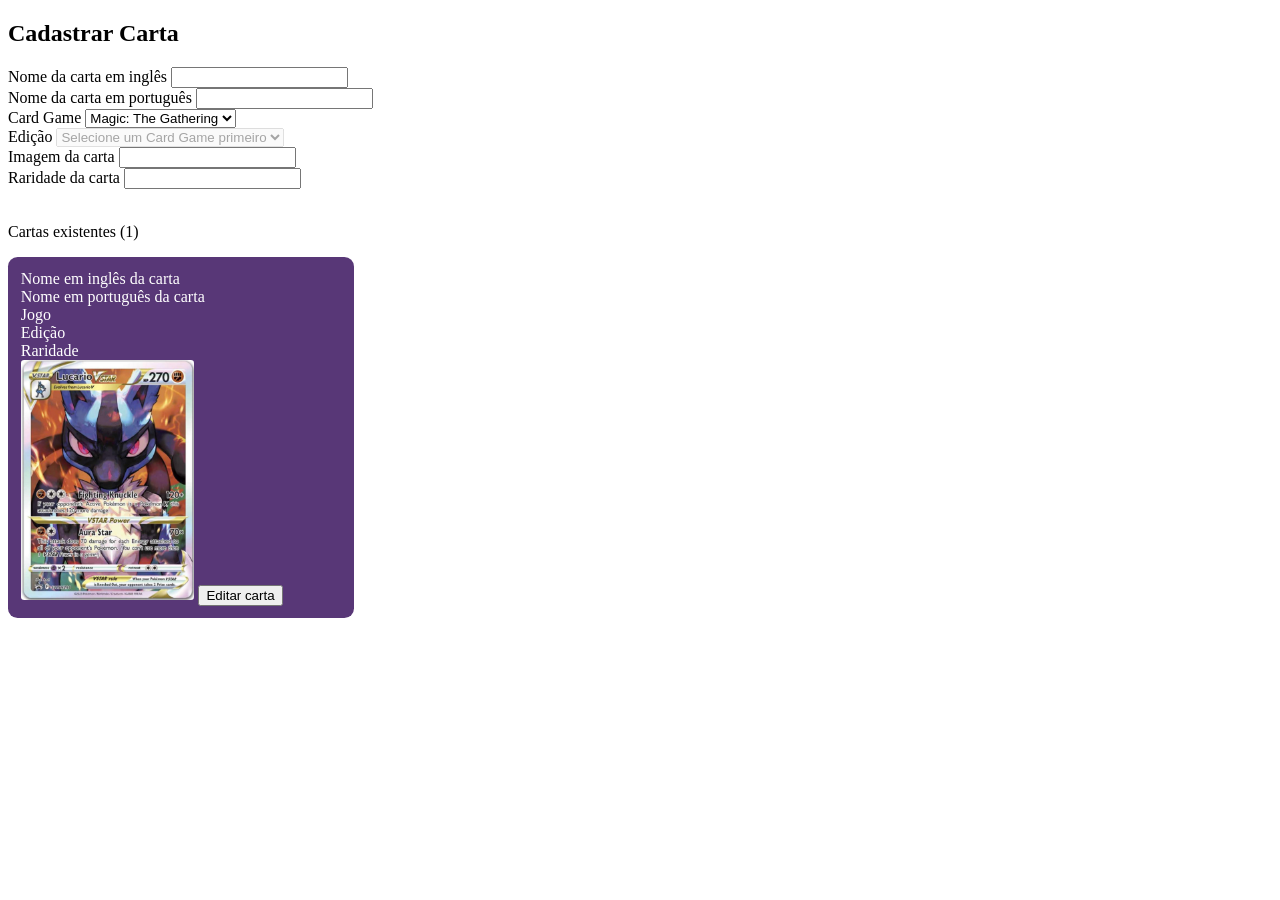
==== frontend/index.html @ 21bed3a3 "feat: add mysql conn Adicionei a conexão com MySQL com PHP." ====
<!DOCTYPE html>
<html lang="en">
<head>
    <meta charset="UTF-8">
    <meta name="viewport" content="width=device-width, initial-scale=1.0">
    <link rel="stylesheet" href="./index.css">
    <title>Dashboard</title>
</head>
<body>
    <h2>Cadastrar Carta</h2>
    <label>Nome da carta em inglês</label>
    <input required><br>
    <label>Nome da carta em português</label>
    <input><br>
    <label>Card Game</label>
    <select>
        <option id="magic">Magic: The Gathering</option>
        <option id="pokemon">Pokemon</option>
        <option id="yugioh">Yu-Gi-Oh!</option>
    </select><br>
    <label>Edição</label>
    <select disabled>
        <option>Selecione um Card Game primeiro</option>
    </select><br>
    <label>Imagem da carta</label>
    <input><br>
    <label>Raridade da carta</label>
    <input>
    <br><br>
    <p>Cartas existentes (1)</p>
    <div class="card">
        Nome em inglês da carta<br>
        Nome em português da carta<br>
        Jogo<br>
        Edição<br>
        Raridade<br>
        <img class="card-img" src="img/lucario-card.png">
        <button>Editar carta</button>
    </div>
    <script src="./index.js"></script>
</body>
</html>
---- frontend/index.css ----
.card{
    max-width: 20rem;
    color: white;
    background-color: #583777;
    padding: 0.8rem;
    border-radius: 0.6rem;
}

.card-img{
    height: 15rem;
    border-radius: 0.2rem;
    background-color: aquamarine;
}
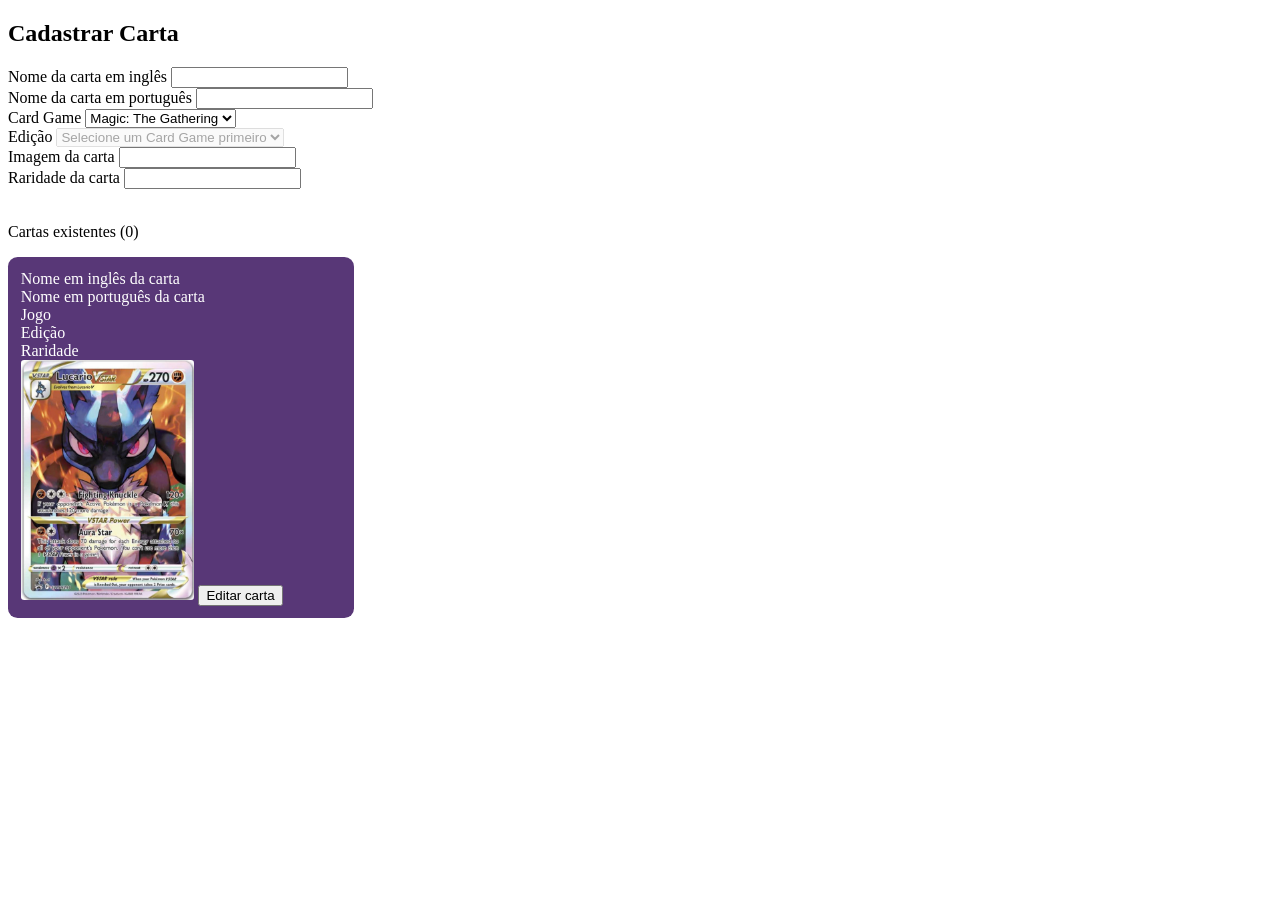
==== commit 00c92f87: "feat: add front back conn and loading Adicionei a conexão da página html do frontend com o backend P" ====
--- a/frontend/index.html
+++ b/frontend/index.html
@@ -27,7 +27,9 @@
     <label>Raridade da carta</label>
     <input>
     <br><br>
-    <p>Cartas existentes (1)</p>
+    <p id="total-cards">Cartas existentes (0)</p>
+    <div id="loading-icon"></div>
+    <div id="backend-result"></div>
     <div class="card">
         Nome em inglês da carta<br>
         Nome em português da carta<br>
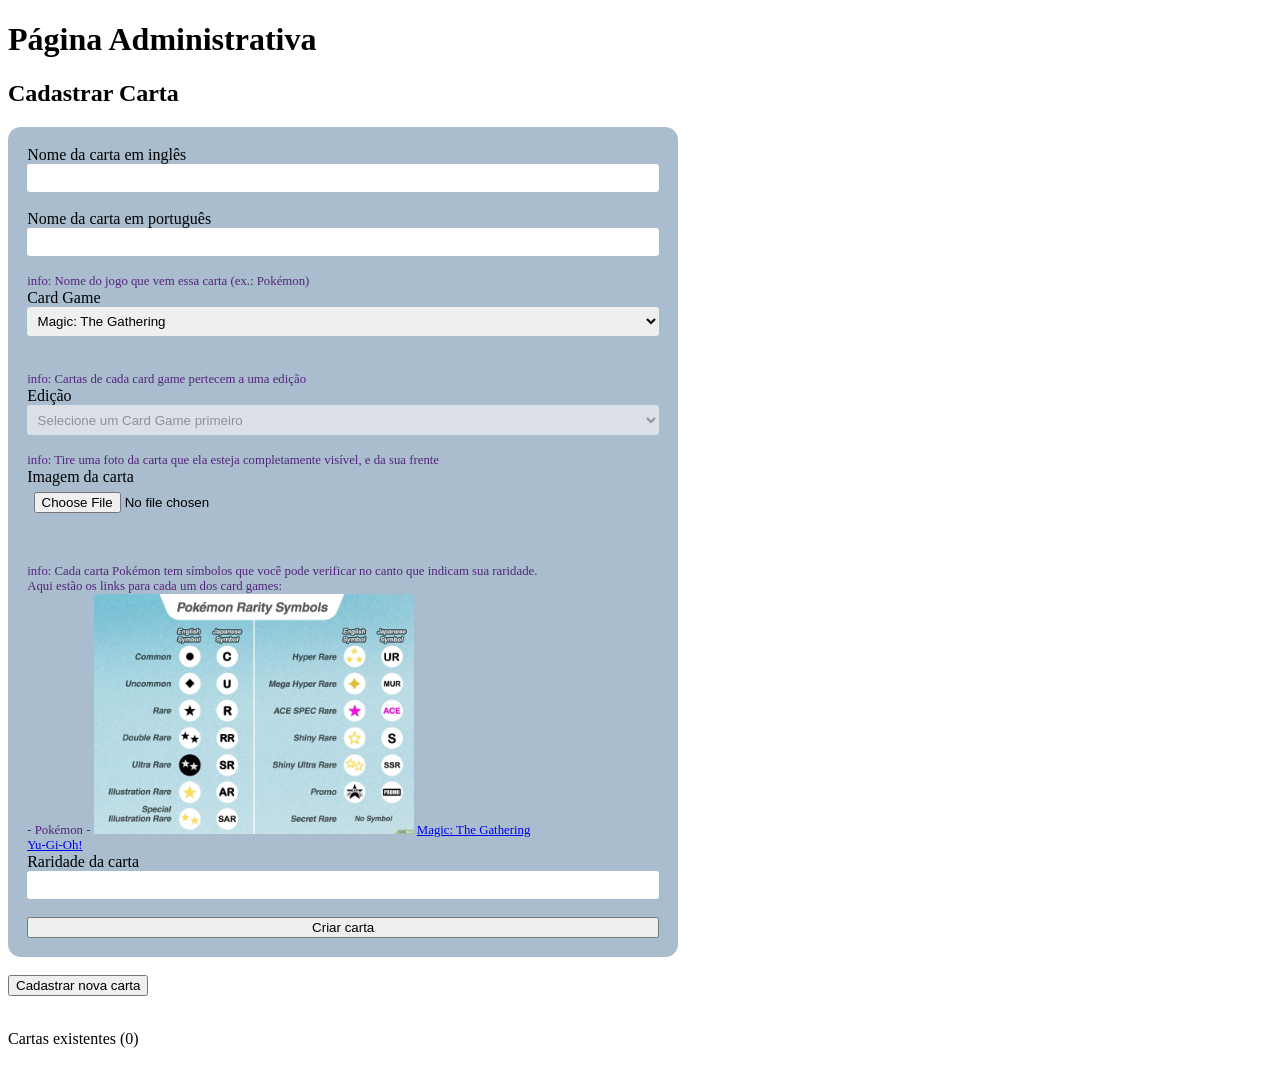
==== commit 74bde3fe: "feat: add url paths and rarity Iniciei a separação dos caminhos de url do login e das cartas, para j" ====
--- a/frontend/index.html
+++ b/frontend/index.html
@@ -1,36 +1,76 @@
-<!DOCTYPE html>
+<!doctype html>
 <html lang="en">
-<head>
-    <meta charset="UTF-8">
-    <meta name="viewport" content="width=device-width, initial-scale=1.0">
-    <link rel="stylesheet" href="./index.css">
+  <head>
+    <meta charset="UTF-8" />
+    <meta name="viewport" content="width=device-width, initial-scale=1.0" />
+    <link rel="stylesheet" href="./index.css" />
     <title>Dashboard</title>
-</head>
-<body>
+  </head>
+  <body>
+    <h1>Página Administrativa</h1>
     <h2>Cadastrar Carta</h2>
-    <label>Nome da carta em inglês</label>
-    <input required><br>
-    <label>Nome da carta em português</label>
-    <input><br>
-    <label>Card Game</label>
-    <select>
+    <div class="new-card-form">
+      <label>Nome da carta em inglês</label>
+      <input id="input-en-name" required /><br />
+      <label>Nome da carta em português</label>
+      <input /><br />
+
+      <div class="help-info">
+        info: Nome do jogo que vem essa carta (ex.: Pokémon)
+      </div>
+      <label>Card Game</label>
+      <select>
         <option id="magic">Magic: The Gathering</option>
         <option id="pokemon">Pokemon</option>
-        <option id="yugioh">Yu-Gi-Oh!</option>
-    </select><br>
-    <label>Edição</label>
-    <select disabled>
-        <option>Selecione um Card Game primeiro</option>
-    </select><br>
-    <label>Imagem da carta</label>
-    <input><br>
-    <label>Raridade da carta</label>
-    <input>
-    <br><br>
+        <option id="yugioh">Yu-Gi-Oh!</option></select
+      ><br /><br />
+
+      <div class="help-info">
+        info: Cartas de cada card game pertecem a uma edição
+      </div>
+      <label>Edição</label>
+      <select disabled>
+        <option>Selecione um Card Game primeiro</option></select
+      ><br />
+
+      <div class="help-info">
+        info: Tire uma foto da carta que ela esteja completamente visível, e da
+        sua frente
+      </div>
+      <label>Imagem da carta</label>
+      <input type="file" id="img-input">
+      <pre id="output"></pre>
+
+      <br />
+      <div class="help-info">
+        info: Cada carta Pokémon tem símbolos que você pode verificar no canto
+        que indicam sua raridade.<br>
+        Aqui estão os links para cada um dos card games: 
+        <br />
+        - Pokémon - 
+        <img
+          src="img/pokemon-rarity-chart.png"
+          width="320"
+        />
+        <a href="https://www.wargamer.com/magic-the-gathering/card-rarity">Magic: The Gathering</a>
+        <br>
+        <a href="https://www.yugiohcardguide.com/guide_to_card_rarity.html">Yu-Gi-Oh!</a>
+      </div>
+      <label>Raridade da carta</label>
+      <input /><br />
+
+      <button onclick="createCard()">Criar carta</button>
+    </div>
+
+    <br />
+    <button>Cadastrar nova carta</button>
+    <br /><br />
     <p id="total-cards">Cartas existentes (0)</p>
     <div id="loading-icon"></div>
-    <div id="backend-result"></div>
-    <div class="card">
+
+    <div id="backend-result" class="cards-list"></div>
+
+    <!-- <div class="card">
         Nome em inglês da carta<br>
         Nome em português da carta<br>
         Jogo<br>
@@ -38,7 +78,7 @@
         Raridade<br>
         <img class="card-img" src="img/lucario-card.png">
         <button>Editar carta</button>
-    </div>
+    </div> -->
     <script src="./index.js"></script>
-</body>
-</html>+  </body>
+</html>
--- a/frontend/index.css
+++ b/frontend/index.css
@@ -1,5 +1,31 @@
+.new-card-form{
+    width: 50%;
+    display: flex;
+    flex-direction: column;
+    padding: 1.2rem;
+    border-radius: 0.8rem;
+    background-color: rgb(169, 189, 206);
+}
+
+.new-card-form input, select{
+    padding: 0.4rem;
+    border-radius: 0.2rem;
+    border: none;
+}
+
+.help-info{
+    color: rgb(84, 37, 122);
+    font-size: 0.8rem;
+}
+
+.cards-list{
+    display: flex;
+    flex-wrap: wrap;
+    gap: 0.6rem;
+}
+
 .card{
-    max-width: 20rem;
+    width: 15rem;
     color: white;
     background-color: #583777;
     padding: 0.8rem;
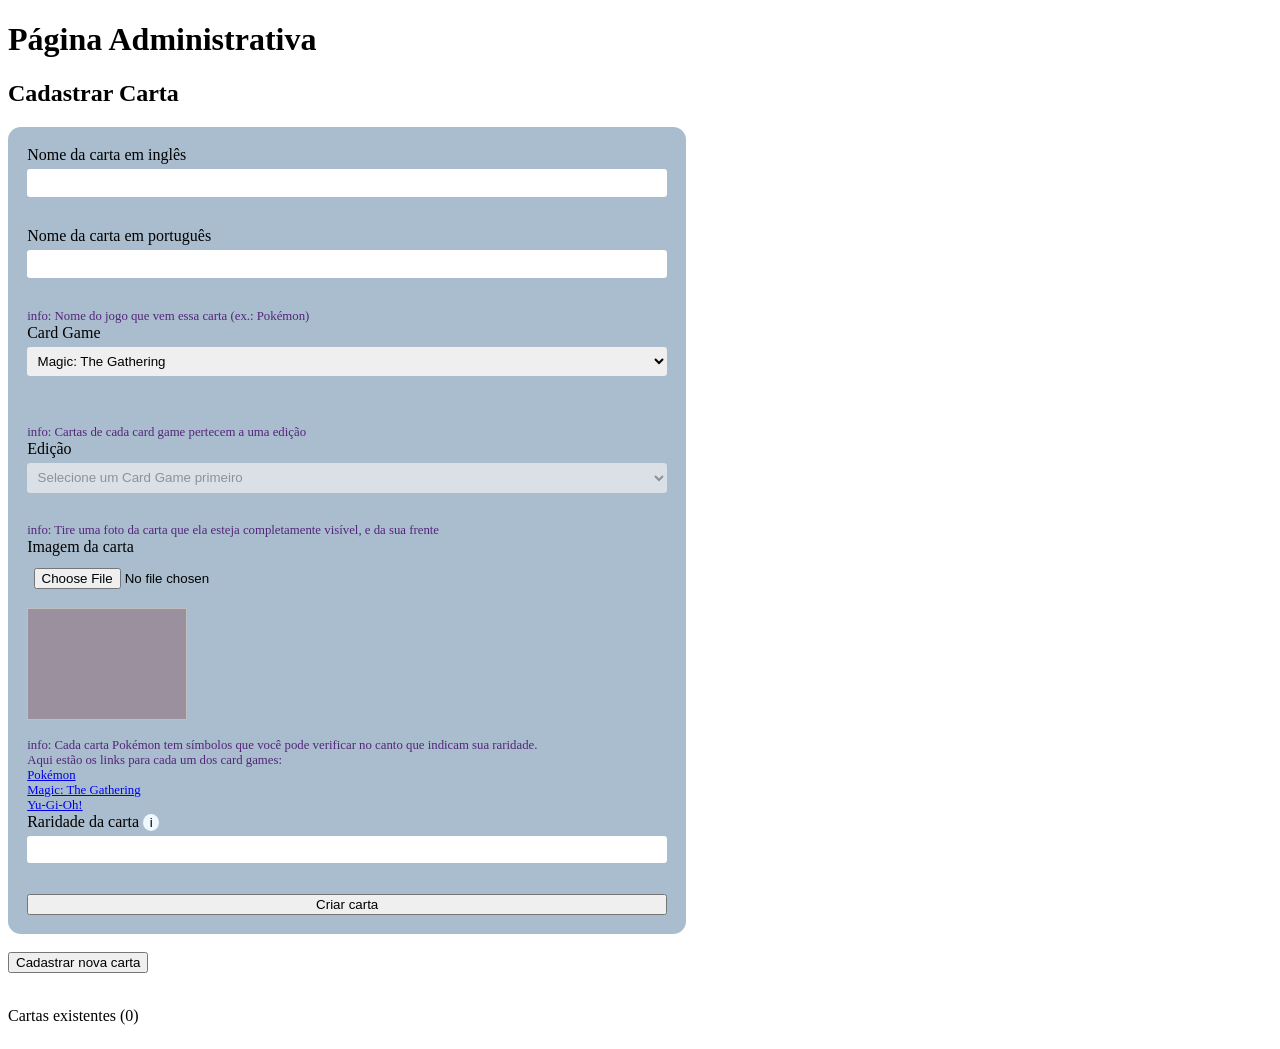
==== commit bcd263af: "feat: add img choose file Agora você pode escolher um arquivo do computador para adicionar como imag" ====
--- a/frontend/index.html
+++ b/frontend/index.html
@@ -39,7 +39,7 @@
       </div>
       <label>Imagem da carta</label>
       <input type="file" id="img-input">
-      <pre id="output"></pre>
+      <img id="output">
 
       <br />
       <div class="help-info">
@@ -47,16 +47,16 @@
         que indicam sua raridade.<br>
         Aqui estão os links para cada um dos card games: 
         <br />
-        - Pokémon - 
-        <img
-          src="img/pokemon-rarity-chart.png"
-          width="320"
-        />
+        <a href="https://www.wikihow.com/Pokemon-Rarity-Symbols">Pokémon</a>
+        <br>
         <a href="https://www.wargamer.com/magic-the-gathering/card-rarity">Magic: The Gathering</a>
         <br>
         <a href="https://www.yugiohcardguide.com/guide_to_card_rarity.html">Yu-Gi-Oh!</a>
       </div>
-      <label>Raridade da carta</label>
+      <div>
+        <label>Raridade da carta</label>
+        <button id="rarity-info" class="info-button">i</button>
+      </div>
       <input /><br />
 
       <button onclick="createCard()">Criar carta</button>
--- a/frontend/index.css
+++ b/frontend/index.css
@@ -1,5 +1,5 @@
 .new-card-form{
-    width: 50%;
+    width: 40rem;
     display: flex;
     flex-direction: column;
     padding: 1.2rem;
@@ -8,14 +8,37 @@
 }
 
 .new-card-form input, select{
+    margin-top: 0.3rem;
+    margin-bottom: 0.8rem;
     padding: 0.4rem;
     border-radius: 0.2rem;
     border: none;
 }
 
+.new-card-form label{
+}
+
 .help-info{
     color: rgb(84, 37, 122);
     font-size: 0.8rem;
+}
+
+.info-button{
+    width: 1rem;
+    background-color: aliceblue;
+    border: 0;
+    border-radius: 100%;
+    transition: all 0.2s;
+}
+
+.info-button:hover{
+    background-color: rgb(105, 173, 233);
+}
+
+#output{
+    width: 10rem;
+    height: 7rem;
+    background-color: #72111141;
 }
 
 .cards-list{
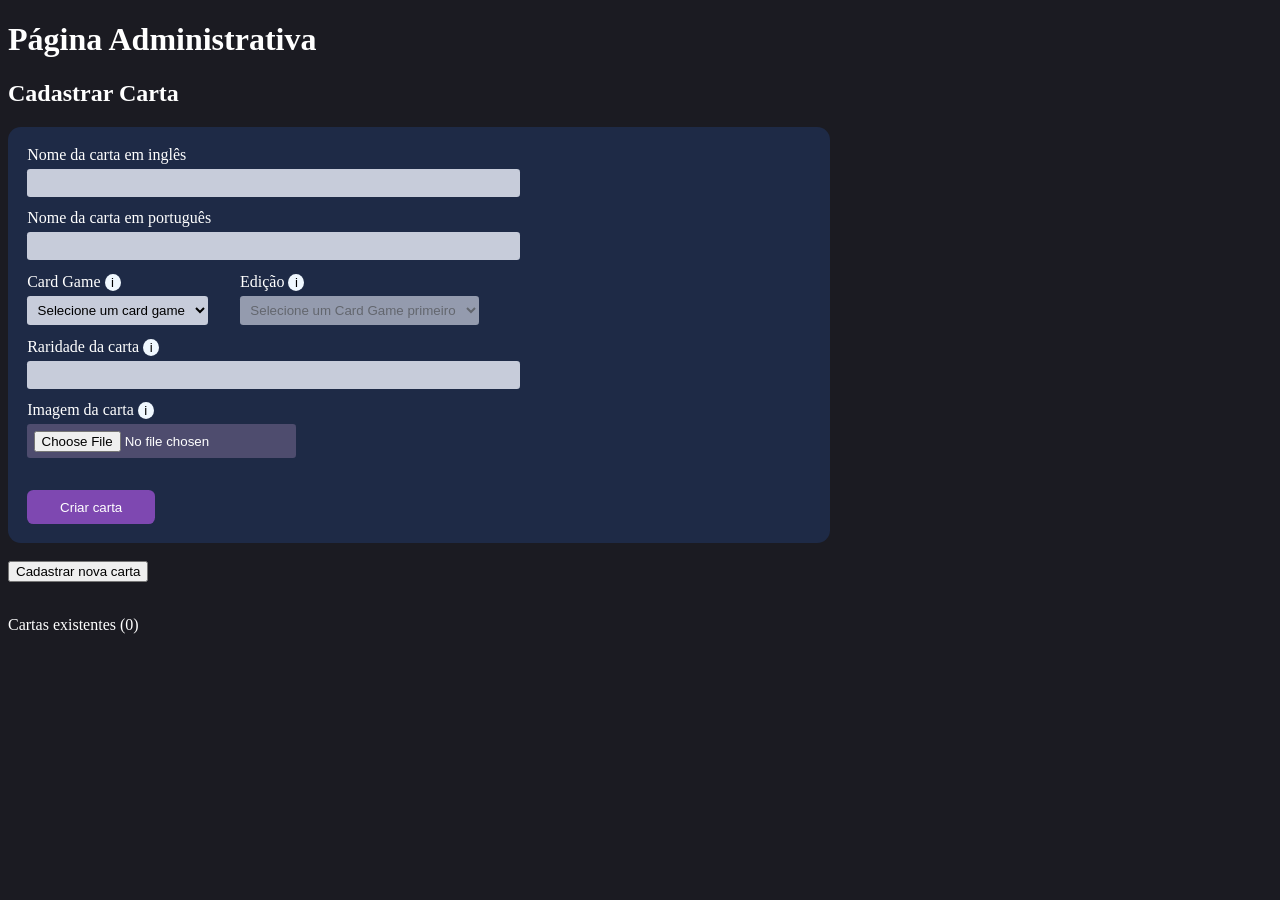
==== commit 09a2d4af: "feat: add img limit and form submition Agora você não pode colocar imagens maiores do que 4mb, para " ====
--- a/frontend/index.html
+++ b/frontend/index.html
@@ -10,56 +10,77 @@
     <h1>Página Administrativa</h1>
     <h2>Cadastrar Carta</h2>
     <div class="new-card-form">
-      <label>Nome da carta em inglês</label>
-      <input id="input-en-name" required /><br />
-      <label>Nome da carta em português</label>
-      <input /><br />
+      <label for="input-en-name">Nome da carta em inglês</label>
+      <input id="input-en-name" required />
+      <label for="input-pt-name">Nome da carta em português</label>
+      <input id="input-pt-name"/>
 
-      <div class="help-info">
-        info: Nome do jogo que vem essa carta (ex.: Pokémon)
+      <div class="card-select-container">
+        <div>
+          <div class="help-info" id="card-game-info-card">
+            Nome do jogo que vem essa carta (ex.: Pokémon)
+          </div>
+          <div>
+            <label>Card Game</label>
+            <button id="card-game-info" class="info-button" onclick="showHelpInfo(id)">i</button>
+          </div>
+          <select id="card-game-select" required>
+            <option value="selecione">Selecione um card game</option>
+            <option id="magic" value="magic">Magic: The Gathering</option>
+            <option id="pokemon" value="pokemon">Pokemon</option>
+            <option id="yugioh" value="yugioh">Yu-Gi-Oh!</option>
+          </select>
+        </div>
+
+        <div>
+          <div class="help-info" id="edition-info-card">
+            Cartas de cada card game pertecem a uma edição
+          </div>
+          <div>
+            <label>Edição</label>
+            <button id="edition-info" class="info-button" onclick="showHelpInfo(id)">i</button>
+          </div>
+          <select id="game-edition-select" disabled required>
+            <option>Selecione um Card Game primeiro</option>
+          </select>
+        </div>
       </div>
-      <label>Card Game</label>
-      <select>
-        <option id="magic">Magic: The Gathering</option>
-        <option id="pokemon">Pokemon</option>
-        <option id="yugioh">Yu-Gi-Oh!</option></select
-      ><br /><br />
 
-      <div class="help-info">
-        info: Cartas de cada card game pertecem a uma edição
+      <div class="help-info" id="rarity-info-card">
+        Cada carta Pokémon tem símbolos que você pode verificar no canto
+        que indicam sua raridade.<br />
+        Aqui estão os links para cada um dos card games:
+        <br />
+        <a href="https://www.wikihow.com/Pokemon-Rarity-Symbols">Pokémon</a>
+        <br />
+        <a href="https://www.wargamer.com/magic-the-gathering/card-rarity"
+          >Magic: The Gathering</a
+        >
+        <br />
+        <a href="https://www.yugiohcardguide.com/guide_to_card_rarity.html"
+          >Yu-Gi-Oh!</a
+        >
       </div>
-      <label>Edição</label>
-      <select disabled>
-        <option>Selecione um Card Game primeiro</option></select
-      ><br />
+      <div>
+        <label for="rarity-info">Raridade da carta</label>
+        <button id="rarity-info" class="info-button" onclick="showHelpInfo(id)">i</button>
+      </div>
+      <input id="rarity-input" required/>
 
-      <div class="help-info">
-        info: Tire uma foto da carta que ela esteja completamente visível, e da
+      <div class="help-info" id="img-info-card">
+        Tire uma foto da carta que ela esteja completamente visível, e da
         sua frente
       </div>
-      <label>Imagem da carta</label>
-      <input type="file" id="img-input">
-      <img id="output">
+      <div>
+        <p id="img-error-message"></p>
+        <label>Imagem da carta</label>
+        <button id="img-info" class="info-button" onclick="showHelpInfo(id)">i</button>
+      </div>
+      
+      <input type="file" id="img-input" required/>
+      <div id="output"></div>
 
-      <br />
-      <div class="help-info">
-        info: Cada carta Pokémon tem símbolos que você pode verificar no canto
-        que indicam sua raridade.<br>
-        Aqui estão os links para cada um dos card games: 
-        <br />
-        <a href="https://www.wikihow.com/Pokemon-Rarity-Symbols">Pokémon</a>
-        <br>
-        <a href="https://www.wargamer.com/magic-the-gathering/card-rarity">Magic: The Gathering</a>
-        <br>
-        <a href="https://www.yugiohcardguide.com/guide_to_card_rarity.html">Yu-Gi-Oh!</a>
-      </div>
-      <div>
-        <label>Raridade da carta</label>
-        <button id="rarity-info" class="info-button">i</button>
-      </div>
-      <input /><br />
-
-      <button onclick="createCard()">Criar carta</button>
+      <button onclick="createCard()" class="create-card-button">Criar carta</button>
     </div>
 
     <br />
--- a/frontend/index.css
+++ b/frontend/index.css
@@ -1,10 +1,19 @@
+body{
+    background-color: rgb(27, 27, 34);
+    color: white;
+}
+
+a{
+    color: #98c2f3;
+}
+
 .new-card-form{
-    width: 40rem;
+    width: 49rem;
     display: flex;
     flex-direction: column;
     padding: 1.2rem;
     border-radius: 0.8rem;
-    background-color: rgb(169, 189, 206);
+    background-color: rgb(30, 42, 70);
 }
 
 .new-card-form input, select{
@@ -13,15 +22,60 @@
     padding: 0.4rem;
     border-radius: 0.2rem;
     border: none;
+    background-color: #c7ccda;
+}
+
+.new-card-form input{
+    width: 30rem;
 }
 
 .new-card-form label{
 }
 
+#img-input{
+    width: 16rem;
+    background-color: rgb(78, 76, 110);
+}
+
+.card-select-container{
+    display: flex;
+    gap: 2rem;
+}
+
+.create-card-button{
+    width: 8rem;
+    padding: 0.6rem 0.8rem;
+    background-color: #7e48b1;
+    color: white;
+    border: none;
+    border-radius: 0.4rem;
+    margin-top: 1.2rem;
+}
+
 .help-info{
-    color: rgb(84, 37, 122);
+    width: max-content;
+    background-color: rgb(42, 61, 105);
+    color: rgb(208, 157, 250);
     font-size: 0.8rem;
+    padding: 0.6rem;
+    border-radius: 0.3rem;
+    margin-bottom: 0.5rem;
+    display: none;
 }
+
+.new-card-form p{
+    margin: 0;
+}
+
+.error-message{
+    color: rgb(231, 105, 143);
+    margin: 0.3rem;
+}
+
+.card-show{
+    display: block;
+}
+
 
 .info-button{
     width: 1rem;
@@ -35,10 +89,9 @@
     background-color: rgb(105, 173, 233);
 }
 
-#output{
-    width: 10rem;
-    height: 7rem;
-    background-color: #72111141;
+.img-output{
+    width: 20rem;
+    margin-bottom: 1rem;
 }
 
 .cards-list{
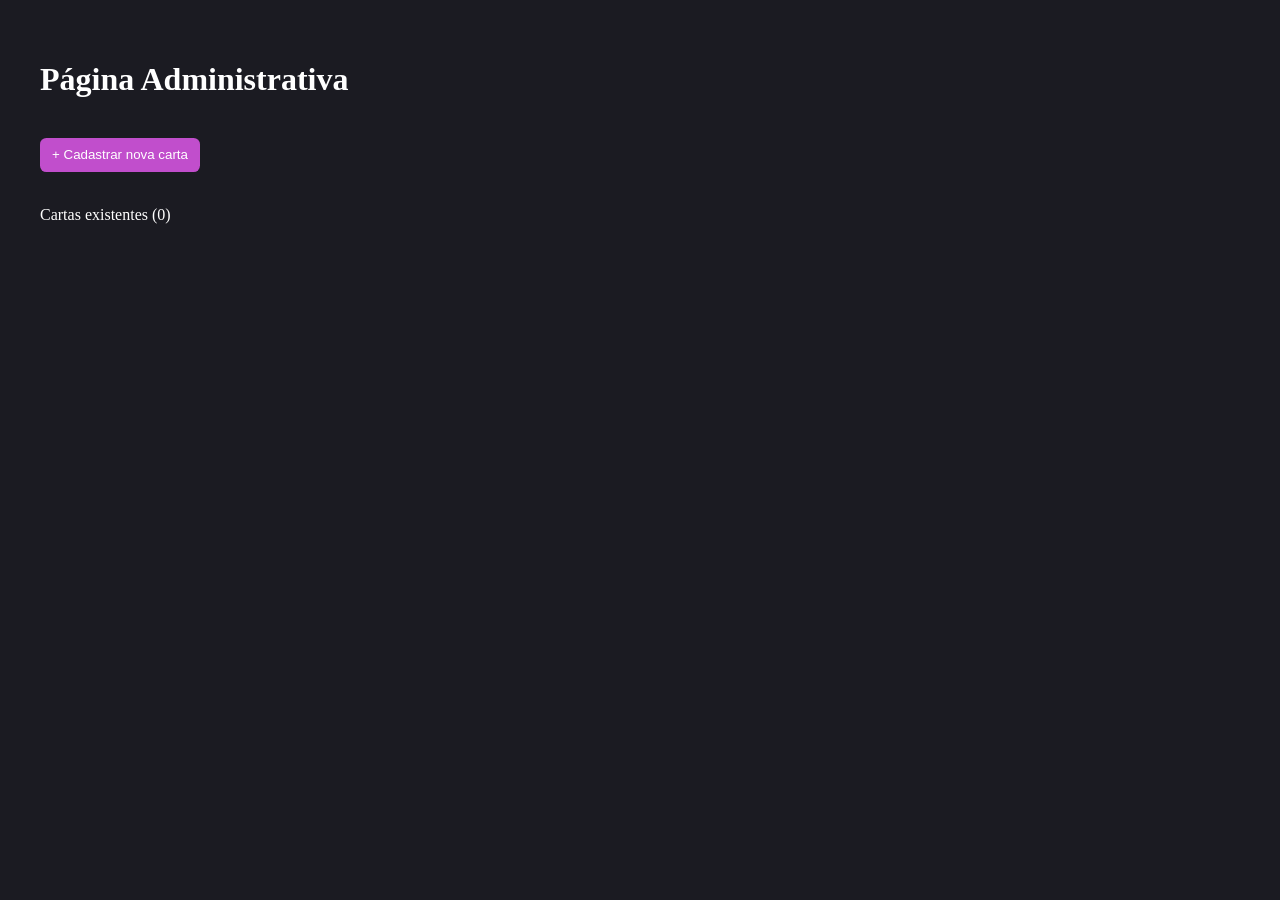
==== commit 164c6328: "feat: delete card Adicionei função de deletar uma carta pelo botão no site. E também fazer o formulá" ====
--- a/frontend/index.html
+++ b/frontend/index.html
@@ -8,12 +8,12 @@
   </head>
   <body>
     <h1>Página Administrativa</h1>
-    <h2>Cadastrar Carta</h2>
-    <div class="new-card-form">
+    <div class="new-card-form hidden" id="new-card-form">
+      <h2>Cadastrar Carta</h2>
       <label for="input-en-name">Nome da carta em inglês</label>
       <input id="input-en-name" required />
       <label for="input-pt-name">Nome da carta em português</label>
-      <input id="input-pt-name"/>
+      <input id="input-pt-name" />
 
       <div class="card-select-container">
         <div>
@@ -22,7 +22,13 @@
           </div>
           <div>
             <label>Card Game</label>
-            <button id="card-game-info" class="info-button" onclick="showHelpInfo(id)">i</button>
+            <button
+              id="card-game-info"
+              class="info-button"
+              onclick="showHelpInfo(id)"
+            >
+              i
+            </button>
           </div>
           <select id="card-game-select" required>
             <option value="selecione">Selecione um card game</option>
@@ -34,11 +40,20 @@
 
         <div>
           <div class="help-info" id="edition-info-card">
-            Cartas de cada card game pertecem a uma edição
+            Cartas de cada card game pertecem a uma edição.<br>
+            Caso não saiba a edição, pesquise por foto<br>
+            por um sistema de busca por imagens ou pesquise<br>
+            pelo nome da carta específica. 
           </div>
           <div>
             <label>Edição</label>
-            <button id="edition-info" class="info-button" onclick="showHelpInfo(id)">i</button>
+            <button
+              id="edition-info"
+              class="info-button"
+              onclick="showHelpInfo(id)"
+            >
+              i
+            </button>
           </div>
           <select id="game-edition-select" disabled required>
             <option>Selecione um Card Game primeiro</option>
@@ -47,8 +62,8 @@
       </div>
 
       <div class="help-info" id="rarity-info-card">
-        Cada carta Pokémon tem símbolos que você pode verificar no canto
-        que indicam sua raridade.<br />
+        Cada carta Pokémon tem símbolos que você pode verificar no canto que
+        indicam sua raridade.<br />
         Aqui estão os links para cada um dos card games:
         <br />
         <a href="https://www.wikihow.com/Pokemon-Rarity-Symbols">Pokémon</a>
@@ -63,28 +78,41 @@
       </div>
       <div>
         <label for="rarity-info">Raridade da carta</label>
-        <button id="rarity-info" class="info-button" onclick="showHelpInfo(id)">i</button>
+        <button id="rarity-info" class="info-button" onclick="showHelpInfo(id)">
+          i
+        </button>
       </div>
-      <input id="rarity-input" required/>
+      <input id="rarity-input" required />
 
       <div class="help-info" id="img-info-card">
-        Tire uma foto da carta que ela esteja completamente visível, e da
-        sua frente
+        Tire uma foto da carta que ela esteja completamente visível, e da sua
+        frente
       </div>
       <div>
         <p id="img-error-message"></p>
         <label>Imagem da carta</label>
-        <button id="img-info" class="info-button" onclick="showHelpInfo(id)">i</button>
+        <button id="img-info" class="info-button" onclick="showHelpInfo(id)">
+          i
+        </button>
       </div>
-      
-      <input type="file" id="img-input" required/>
+
+      <input type="file" id="img-input" required />
       <div id="output"></div>
 
-      <button onclick="createCard()" class="create-card-button">Criar carta</button>
+      <div class="button-container">
+        <button onclick="createCard()" class="create-card-button">
+          Criar carta
+        </button>
+        <button onclick="closeNewCardForm()" class="close-form-button">
+          Cancelar
+        </button>
+      </div>
     </div>
 
     <br />
-    <button>Cadastrar nova carta</button>
+    <button class="create-card-button" id="open-new-card-form-button">
+      + Cadastrar nova carta
+    </button>
     <br /><br />
     <p id="total-cards">Cartas existentes (0)</p>
     <div id="loading-icon"></div>
--- a/frontend/index.css
+++ b/frontend/index.css
@@ -1,6 +1,7 @@
 body{
     background-color: rgb(27, 27, 34);
     color: white;
+    padding: 2rem;
 }
 
 a{
@@ -8,12 +9,17 @@
 }
 
 .new-card-form{
-    width: 49rem;
+    justify-self: center;
+    width: 32rem;
     display: flex;
     flex-direction: column;
     padding: 1.2rem;
     border-radius: 0.8rem;
     background-color: rgb(30, 42, 70);
+}
+
+.hidden{
+    display: none;
 }
 
 .new-card-form input, select{
@@ -29,7 +35,8 @@
     width: 30rem;
 }
 
-.new-card-form label{
+.new-card-form h2{
+    margin-top: 0;
 }
 
 #img-input{
@@ -42,14 +49,33 @@
     gap: 2rem;
 }
 
+.new-card-form .button-container{
+    display: flex;
+    gap: 0.8rem;
+}
+
 .create-card-button{
-    width: 8rem;
+    width: 10rem;
+    padding: 0.6rem 0.2rem;
+    background-color: #c14ecc;
+    color: white;
+    border: none;
+    border-radius: 0.4rem;
+}
+
+.close-form-button{
+    width: 6rem;
     padding: 0.6rem 0.8rem;
-    background-color: #7e48b1;
+    background-color: #877e88;
     color: white;
     border: none;
     border-radius: 0.4rem;
     margin-top: 1.2rem;
+}
+
+.new-card-form .create-card-button{
+    width: 8rem;
+    background-color: #783fae;
 }
 
 .help-info{
@@ -113,3 +139,7 @@
     border-radius: 0.2rem;
     background-color: aquamarine;
 }
+
+.card-prop{
+    color: rgb(238, 168, 231);
+}
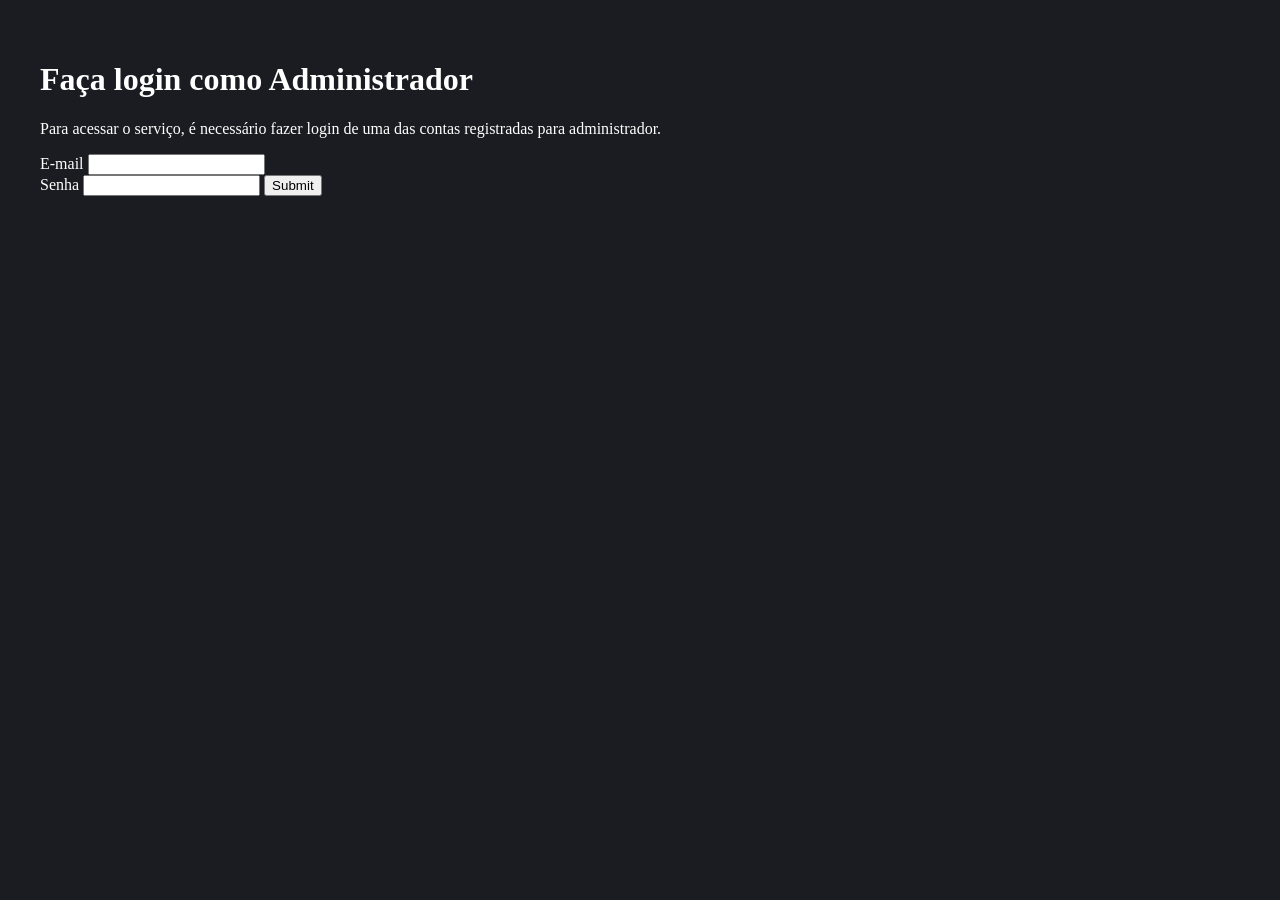
==== commit a447a1cf: "docs: add instruções Adicionei mais instruções e corrigi parte delas no readme, para ficar mais clar" ====
--- a/frontend/index.html
+++ b/frontend/index.html
@@ -1,133 +1,21 @@
-<!doctype html>
+<!DOCTYPE html>
 <html lang="en">
-  <head>
-    <meta charset="UTF-8" />
-    <meta name="viewport" content="width=device-width, initial-scale=1.0" />
-    <link rel="stylesheet" href="./index.css" />
-    <title>Dashboard</title>
-  </head>
-  <body>
-    <h1>Página Administrativa</h1>
-    <div class="new-card-form hidden" id="new-card-form">
-      <h2>Cadastrar Carta</h2>
-      <label for="input-en-name">Nome da carta em inglês</label>
-      <input id="input-en-name" required />
-      <label for="input-pt-name">Nome da carta em português</label>
-      <input id="input-pt-name" />
-
-      <div class="card-select-container">
-        <div>
-          <div class="help-info" id="card-game-info-card">
-            Nome do jogo que vem essa carta (ex.: Pokémon)
-          </div>
-          <div>
-            <label>Card Game</label>
-            <button
-              id="card-game-info"
-              class="info-button"
-              onclick="showHelpInfo(id)"
-            >
-              i
-            </button>
-          </div>
-          <select id="card-game-select" required>
-            <option value="selecione">Selecione um card game</option>
-            <option id="magic" value="magic">Magic: The Gathering</option>
-            <option id="pokemon" value="pokemon">Pokemon</option>
-            <option id="yugioh" value="yugioh">Yu-Gi-Oh!</option>
-          </select>
-        </div>
-
-        <div>
-          <div class="help-info" id="edition-info-card">
-            Cartas de cada card game pertecem a uma edição.<br>
-            Caso não saiba a edição, pesquise por foto<br>
-            por um sistema de busca por imagens ou pesquise<br>
-            pelo nome da carta específica. 
-          </div>
-          <div>
-            <label>Edição</label>
-            <button
-              id="edition-info"
-              class="info-button"
-              onclick="showHelpInfo(id)"
-            >
-              i
-            </button>
-          </div>
-          <select id="game-edition-select" disabled required>
-            <option>Selecione um Card Game primeiro</option>
-          </select>
-        </div>
-      </div>
-
-      <div class="help-info" id="rarity-info-card">
-        Cada carta Pokémon tem símbolos que você pode verificar no canto que
-        indicam sua raridade.<br />
-        Aqui estão os links para cada um dos card games:
-        <br />
-        <a href="https://www.wikihow.com/Pokemon-Rarity-Symbols">Pokémon</a>
-        <br />
-        <a href="https://www.wargamer.com/magic-the-gathering/card-rarity"
-          >Magic: The Gathering</a
-        >
-        <br />
-        <a href="https://www.yugiohcardguide.com/guide_to_card_rarity.html"
-          >Yu-Gi-Oh!</a
-        >
-      </div>
-      <div>
-        <label for="rarity-info">Raridade da carta</label>
-        <button id="rarity-info" class="info-button" onclick="showHelpInfo(id)">
-          i
-        </button>
-      </div>
-      <input id="rarity-input" required />
-
-      <div class="help-info" id="img-info-card">
-        Tire uma foto da carta que ela esteja completamente visível, e da sua
-        frente
-      </div>
-      <div>
-        <p id="img-error-message"></p>
-        <label>Imagem da carta</label>
-        <button id="img-info" class="info-button" onclick="showHelpInfo(id)">
-          i
-        </button>
-      </div>
-
-      <input type="file" id="img-input" required />
-      <div id="output"></div>
-
-      <div class="button-container">
-        <button onclick="createCard()" class="create-card-button">
-          Criar carta
-        </button>
-        <button onclick="closeNewCardForm()" class="close-form-button">
-          Cancelar
-        </button>
-      </div>
-    </div>
-
-    <br />
-    <button class="create-card-button" id="open-new-card-form-button">
-      + Cadastrar nova carta
-    </button>
-    <br /><br />
-    <p id="total-cards">Cartas existentes (0)</p>
-    <div id="loading-icon"></div>
-
-    <div id="backend-result" class="cards-list"></div>
-
-    <!-- <div class="card">
-        Nome em inglês da carta<br>
-        Nome em português da carta<br>
-        Jogo<br>
-        Edição<br>
-        Raridade<br>
-        <img class="card-img" src="img/lucario-card.png">
-        <button>Editar carta</button>
-    </div> -->
-    <script src="./index.js"></script>
-  </body>
-</html>
+<head>
+  <meta charset="UTF-8">
+  <meta name="viewport" content="width=device-width, initial-scale=1.0">
+  <link rel="stylesheet" href="./index.css" />
+  <title>Login</title>
+</head>
+<body>
+  <h1>Faça login como Administrador</h1>
+  <p>Para acessar o serviço, é necessário fazer login de uma das contas registradas para administrador.</p>
+  <form action="dashboard.html">
+    <label>E-mail</label>
+    <input>
+    <br>
+    <label>Senha</label>
+    <input>
+    <input type="submit">
+  </form>
+</body>
+</html>
--- a/frontend/index.css
+++ b/frontend/index.css
@@ -10,10 +10,10 @@
 
 .new-card-form{
     justify-self: center;
-    width: 32rem;
+    width: 28rem;
     display: flex;
     flex-direction: column;
-    padding: 1.2rem;
+    padding: 1.5rem;
     border-radius: 0.8rem;
     background-color: rgb(30, 42, 70);
 }
@@ -32,7 +32,7 @@
 }
 
 .new-card-form input{
-    width: 30rem;
+    width: 90%;
 }
 
 .new-card-form h2{
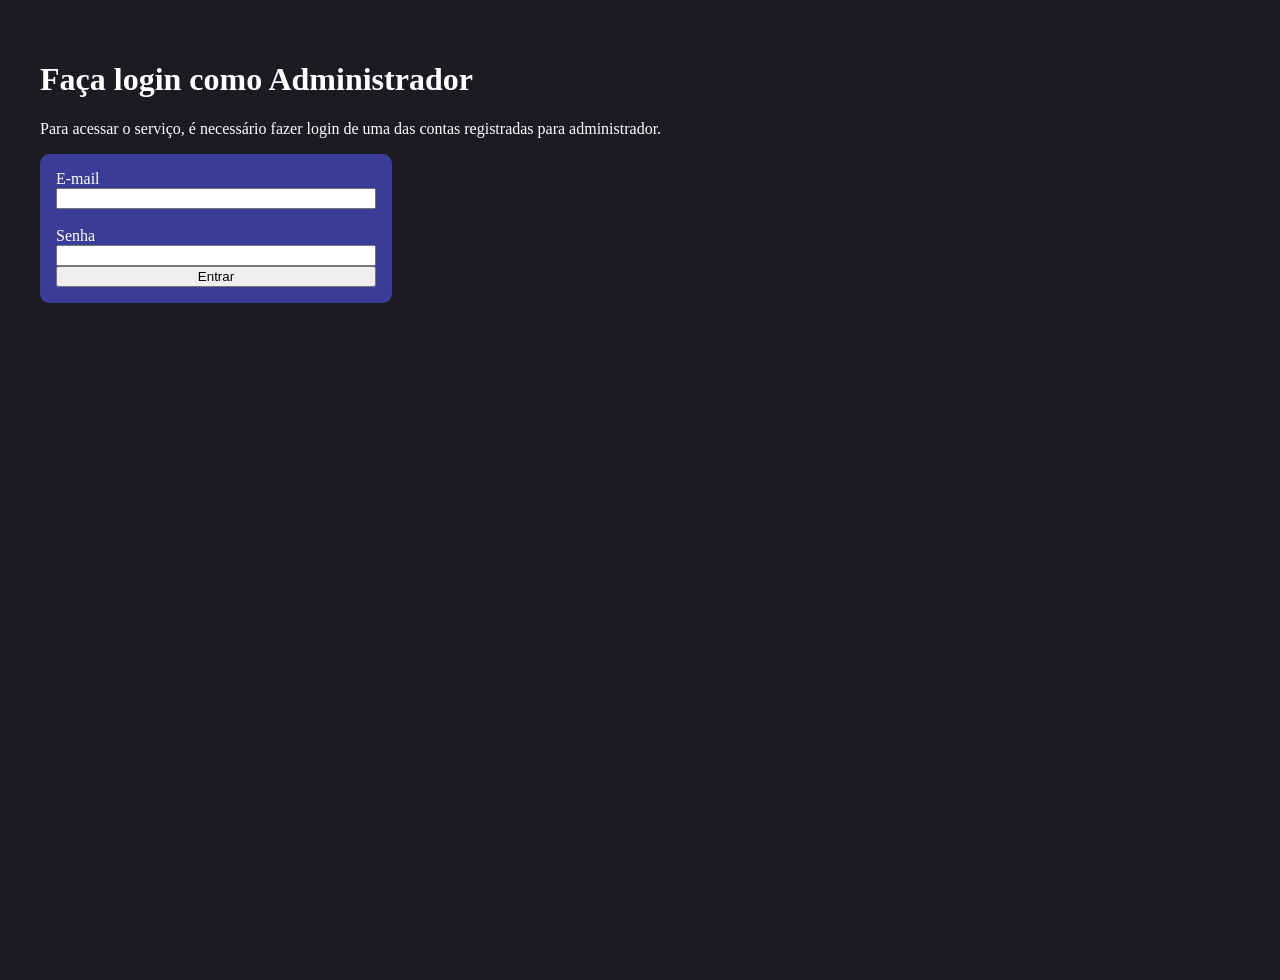
==== commit a7cd057b: "feat: inicia form Iniciei a funcionalidade da tela de login e seu formulário. Por hora, só de conseg" ====
--- a/frontend/index.html
+++ b/frontend/index.html
@@ -9,13 +9,16 @@
 <body>
   <h1>Faça login como Administrador</h1>
   <p>Para acessar o serviço, é necessário fazer login de uma das contas registradas para administrador.</p>
-  <form action="dashboard.html">
+  <form>
+    <p id="error-message"></p>
+    <p id="loading-message"></p>
     <label>E-mail</label>
-    <input>
+    <input id="email-input">
     <br>
     <label>Senha</label>
-    <input>
-    <input type="submit">
+    <input id="password-input">
+    <button id="login-button" type="button" onclick="checkUser()">Entrar</button>
   </form>
+  <script src="index.js"></script>
 </body>
 </html>
--- a/frontend/index.css
+++ b/frontend/index.css
@@ -2,144 +2,23 @@
     background-color: rgb(27, 27, 34);
     color: white;
     padding: 2rem;
+    align-items: center;
+    min-height: 100vh;
 }
 
-a{
-    color: #98c2f3;
+form{
+    width: 20rem;
+    padding: 1rem;
+    border-radius: 0.6rem;
+    background-color: rgb(59, 59, 152);
+    display: flex;
+    flex-direction: column;
 }
 
-.new-card-form{
-    justify-self: center;
-    width: 28rem;
-    display: flex;
-    flex-direction: column;
-    padding: 1.5rem;
-    border-radius: 0.8rem;
-    background-color: rgb(30, 42, 70);
+#error-message{
+    color: rgb(255, 131, 131);
 }
 
 .hidden{
     display: none;
 }
-
-.new-card-form input, select{
-    margin-top: 0.3rem;
-    margin-bottom: 0.8rem;
-    padding: 0.4rem;
-    border-radius: 0.2rem;
-    border: none;
-    background-color: #c7ccda;
-}
-
-.new-card-form input{
-    width: 90%;
-}
-
-.new-card-form h2{
-    margin-top: 0;
-}
-
-#img-input{
-    width: 16rem;
-    background-color: rgb(78, 76, 110);
-}
-
-.card-select-container{
-    display: flex;
-    gap: 2rem;
-}
-
-.new-card-form .button-container{
-    display: flex;
-    gap: 0.8rem;
-}
-
-.create-card-button{
-    width: 10rem;
-    padding: 0.6rem 0.2rem;
-    background-color: #c14ecc;
-    color: white;
-    border: none;
-    border-radius: 0.4rem;
-}
-
-.close-form-button{
-    width: 6rem;
-    padding: 0.6rem 0.8rem;
-    background-color: #877e88;
-    color: white;
-    border: none;
-    border-radius: 0.4rem;
-    margin-top: 1.2rem;
-}
-
-.new-card-form .create-card-button{
-    width: 8rem;
-    background-color: #783fae;
-}
-
-.help-info{
-    width: max-content;
-    background-color: rgb(42, 61, 105);
-    color: rgb(208, 157, 250);
-    font-size: 0.8rem;
-    padding: 0.6rem;
-    border-radius: 0.3rem;
-    margin-bottom: 0.5rem;
-    display: none;
-}
-
-.new-card-form p{
-    margin: 0;
-}
-
-.error-message{
-    color: rgb(231, 105, 143);
-    margin: 0.3rem;
-}
-
-.card-show{
-    display: block;
-}
-
-
-.info-button{
-    width: 1rem;
-    background-color: aliceblue;
-    border: 0;
-    border-radius: 100%;
-    transition: all 0.2s;
-}
-
-.info-button:hover{
-    background-color: rgb(105, 173, 233);
-}
-
-.img-output{
-    width: 20rem;
-    margin-bottom: 1rem;
-}
-
-.cards-list{
-    display: flex;
-    flex-wrap: wrap;
-    gap: 0.6rem;
-}
-
-.card{
-    width: 15rem;
-    color: white;
-    background-color: #583777;
-    padding: 0.8rem;
-    border-radius: 0.6rem;
-}
-
-.card-img{
-    height: 15rem;
-    border-radius: 0.2rem;
-    background-color: aquamarine;
-}
-
-.card-prop{
-    color: rgb(238, 168, 231);
-}
